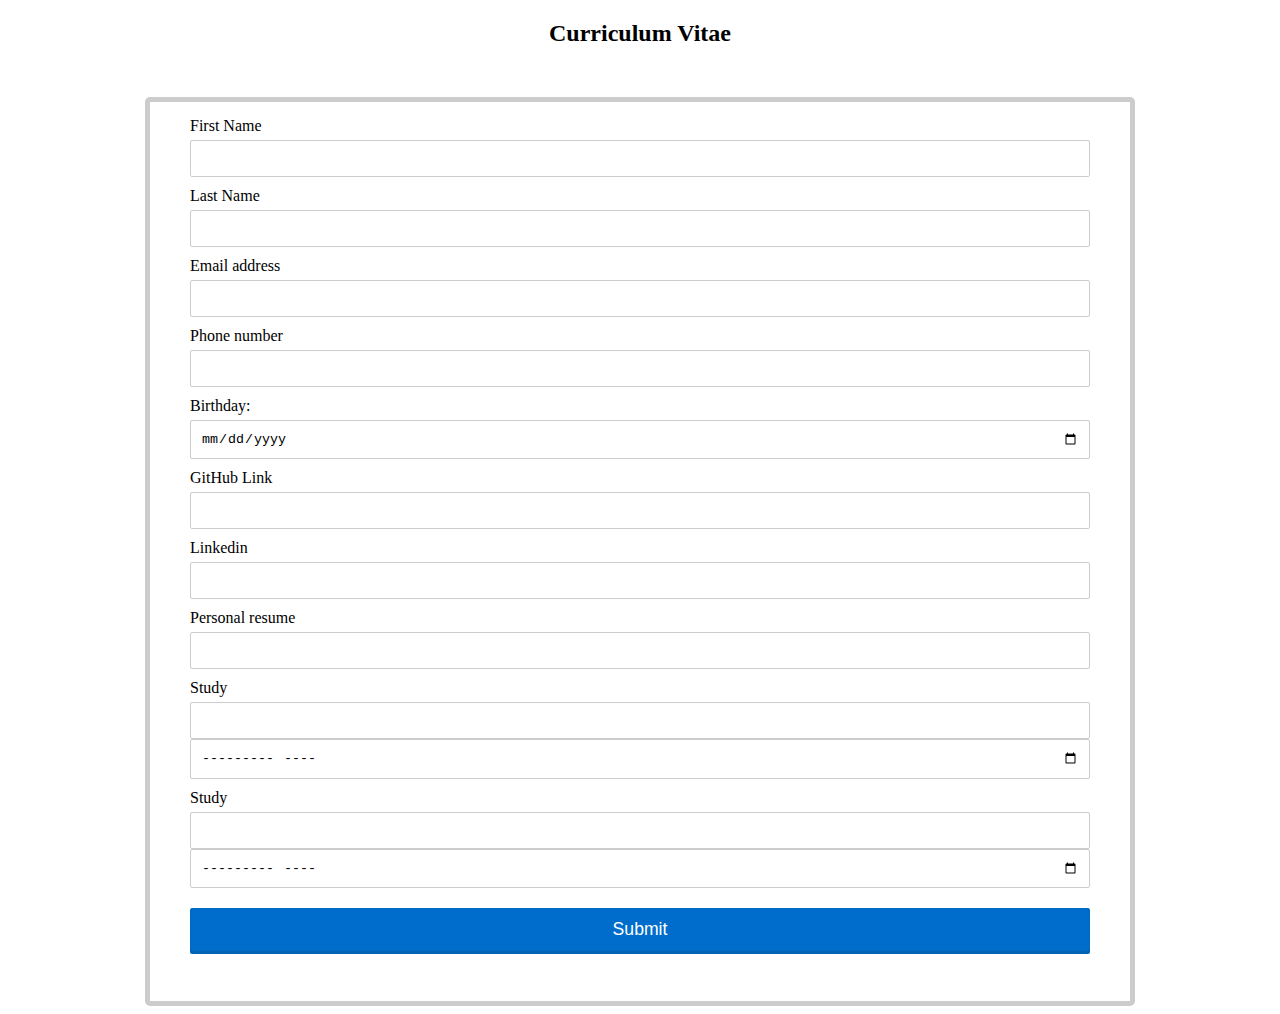
==== cv.html @ fe2da6e1 "Add files via upload" ====
<!DOCTYPE html>
<html>
    <head>
        <link rel="stylesheet" href="cv.css" />
        <title>CV</title>

    </head>
<body>
    <h2>Curriculum Vitae</h2>
    <form name="contactForm">
        <div class="row">
            <label>First Name</label>
            <input type="text" name="name">
            <div class="error" id="nameErr"></div>
        </div>
        <div class="row">
            <label>Last Name</label>
            <input type="text" name="email">
            <div class="error" id="emailErr"></div>
        </div>
        <div class="row">
            <label>Email address</label>
            <input type="text" name="name">
            <div class="error" id="nameErr"></div>
        </div>
        <div class="row">
            <label>Phone number</label>
            <input type="text" name="phone">
            <div class="error" ></div>
        </div>
        <div class="row">
        <label for="birthday">Birthday:</label>
        <input type="date" id="birthday" name="birthday">
        </div>
        <div class="row">
            <label>GitHub Link </label>
            <input type="text" name="name">
            <div class="error" id="nameErr"></div>
        </div>
        <div class="row">
            <label>Linkedin</label>
            <input type="text" name="email">
            <div class="error" id="emailErr"></div>
        </div>
        <div class="row">
            <label>Personal resume</label>
            <input type="text" name="email">
        </div>
        <div class="row">
            <label for="bdaymonth">Study</label>
            <input type="text" name="study">  
            <input type="month" id="bdaymonth" name="bdaymonth">
        </div>
        <div class="row">
            <label for="bdaymonth">Study</label>
            <input type="text" name="study">  
            <input type="month" id="bdaymonth" name="bdaymonth">
        </div>
        <div class="row">
            <input type="submit" value="Submit">
        </div>
    </form>
    </body>
    </html>
---- cv.css ----
h2{
    text-align: center;
}
form {
    width: 900px;
    background: #fff;
    padding: 15px 40px 40px;
    border: 5px solid #ccc;
    margin: 50px auto 0;
    border-radius: 5px;
}
.pers{
    justify-content: flex-start;
}
label {
    display: block;
    margin-bottom: 5px
}
label i {
    color: #999;
    font-size: 80%;
}
input, select {
    border: 1px solid #ccc;
    padding: 10px;
    display: block;
    width: 100%;
    box-sizing: border-box;
    border-radius: 2px;
}
.row {
    padding-bottom: 10px;
}
.form-inline {
    border: 1px solid #ccc;
    padding: 8px 10px 4px;
    border-radius: 2px;
}
.form-inline label, .form-inline input {
    display: inline-block;
    width: auto;
    padding-right: 15px;
}
.error {
    color: red;
    font-size: 90%;
}
input[type="submit"] {
    font-size: 110%;
    font-weight: 100;
    background: #006dcc;
    border-color: #016BC1;
    box-shadow: 0 3px 0 #0165b6;
    color: #fff;
    margin-top: 10px;
    cursor: pointer;
}
input[type="submit"]:hover {
    background: #0165b6;
}
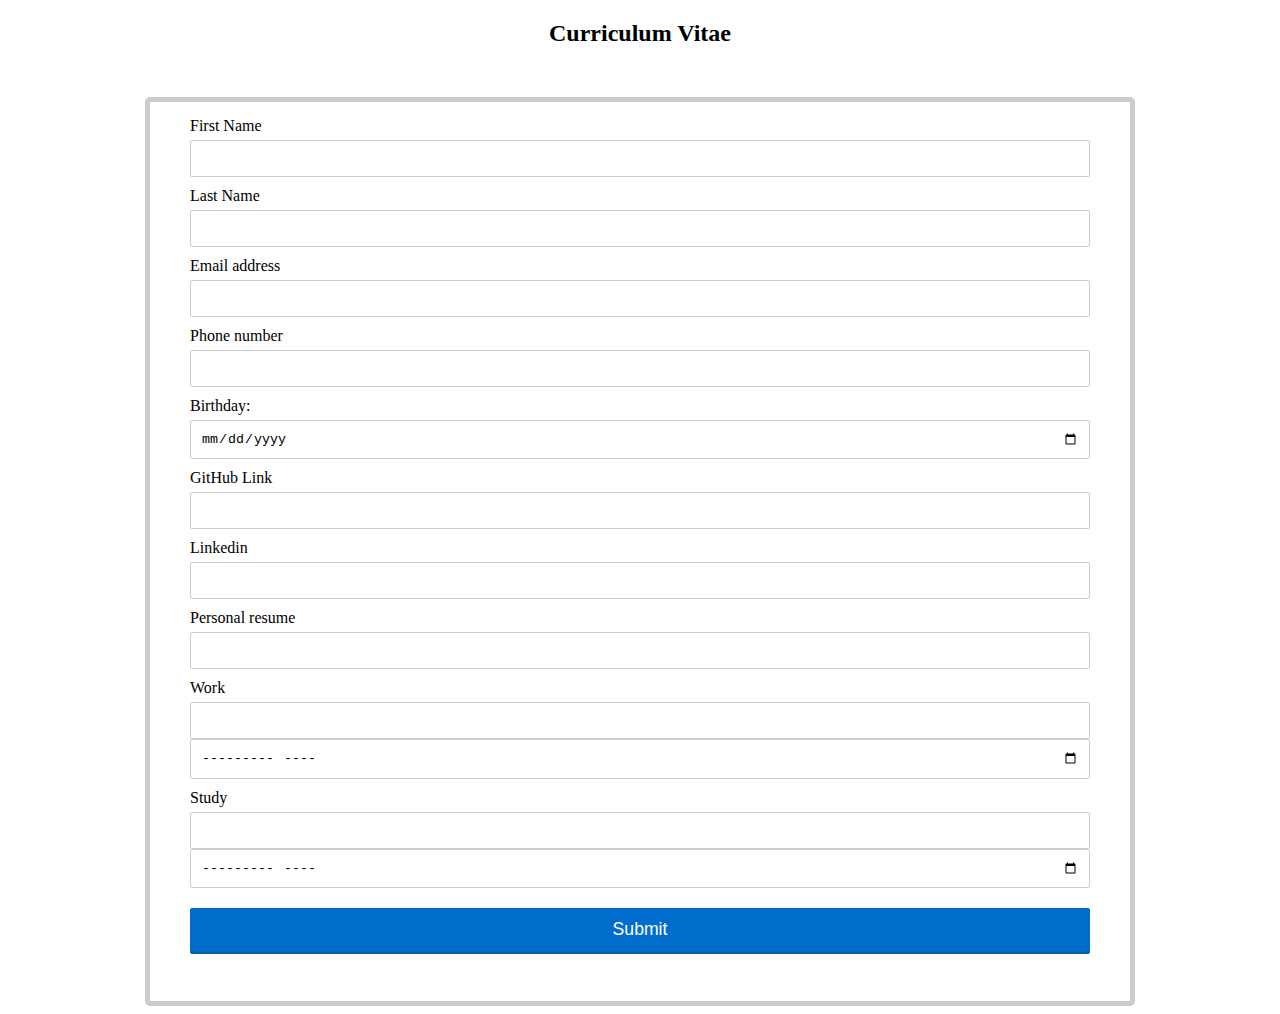
==== commit 02c27b3f: "d" ====
--- a/cv.html
+++ b/cv.html
@@ -47,7 +47,7 @@
             <input type="text" name="email">
         </div>
         <div class="row">
-            <label for="bdaymonth">Study</label>
+            <label for="bdaymonth">Work</label>
             <input type="text" name="study">  
             <input type="month" id="bdaymonth" name="bdaymonth">
         </div>
